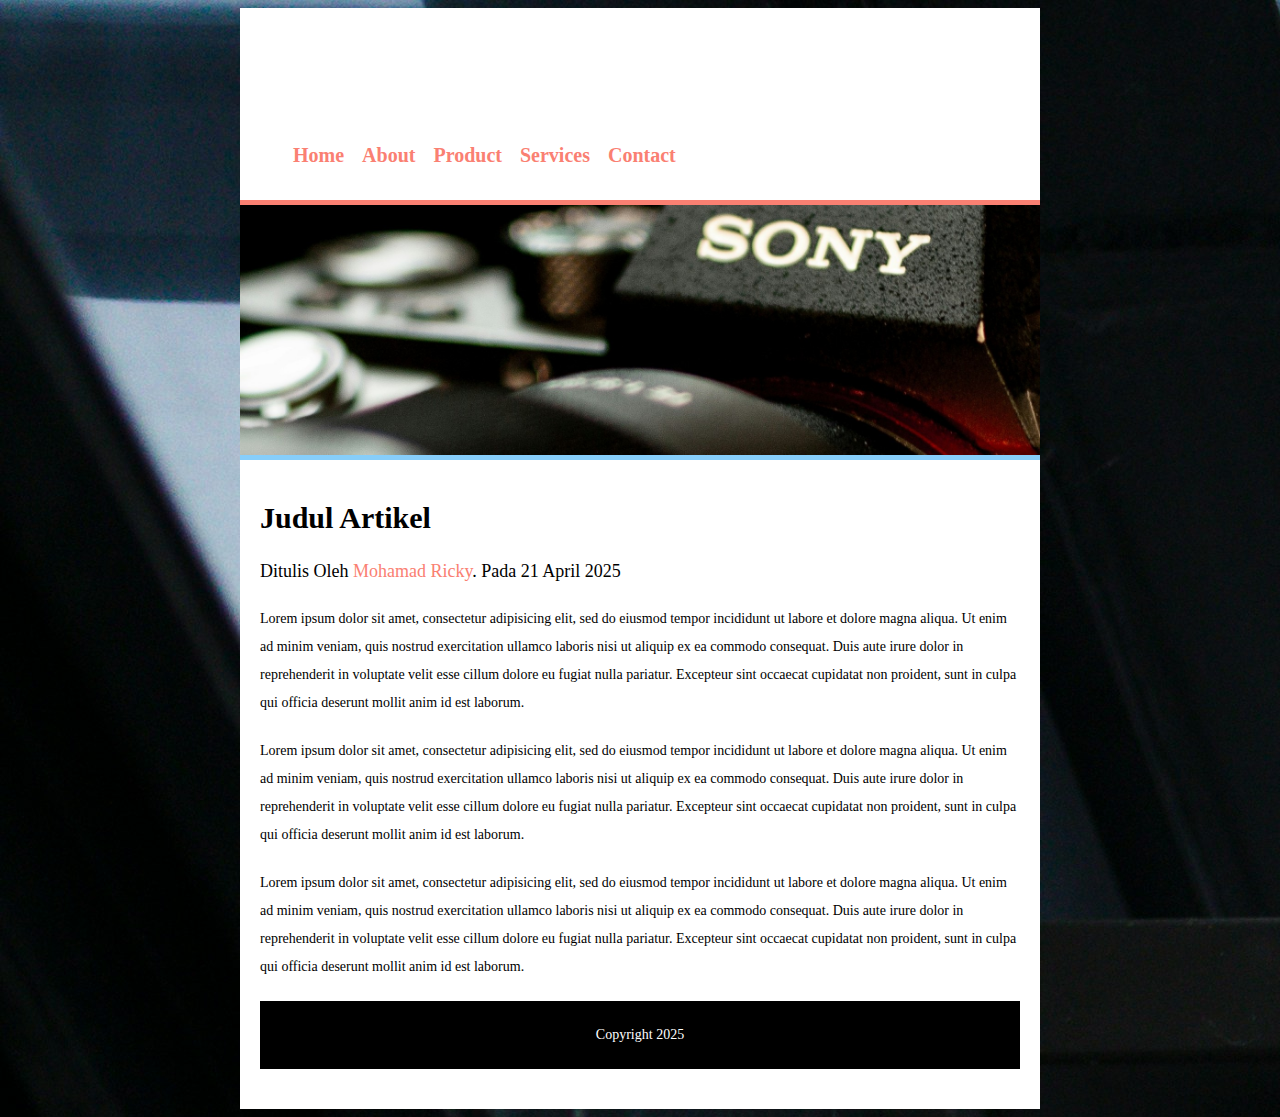
==== index.html @ feb1deef "Add files via upload" ====
<!DOCTYPE html>
<html>
<head>
	<meta charset="utf-8">
	<meta name="viewport" content="width=device-width, initial-scale=1">
	<title>Web Artikel</title>
	<link rel="stylesheet" href="style.css">
</head>
<body>
	<div class="container">
		
		<div class="header">
			<h1>MyWebsite</h1>
			<ul>
				<li><a href="#">Home</a></li>
				<li><a href="#">About</a></li>
				<li><a href="#">Product</a></li>
				<li><a href="#">Services</a></li>
				<li><a href="#">Contact</a></li>
			</ul>
	</div>
	<div class="hero"></div>
	<div class="content">
		<h2>Judul Artikel</h2>
		<p class="penulis">Ditulis Oleh <a href="#">Mohamad Ricky</a>. Pada 21 April 2025</p>

		<p>Lorem ipsum dolor sit amet, consectetur adipisicing elit, sed do eiusmod
		tempor incididunt ut labore et dolore magna aliqua. Ut enim ad minim veniam,
		quis nostrud exercitation ullamco laboris nisi ut aliquip ex ea commodo
		consequat. Duis aute irure dolor in reprehenderit in voluptate velit esse
		cillum dolore eu fugiat nulla pariatur. Excepteur sint occaecat cupidatat non
		proident, sunt in culpa qui officia deserunt mollit anim id est laborum.</p>

		<p>Lorem ipsum dolor sit amet, consectetur adipisicing elit, sed do eiusmod
		tempor incididunt ut labore et dolore magna aliqua. Ut enim ad minim veniam,
		quis nostrud exercitation ullamco laboris nisi ut aliquip ex ea commodo
		consequat. Duis aute irure dolor in reprehenderit in voluptate velit esse
		cillum dolore eu fugiat nulla pariatur. Excepteur sint occaecat cupidatat non
		proident, sunt in culpa qui officia deserunt mollit anim id est laborum.</p>

		<p>Lorem ipsum dolor sit amet, consectetur adipisicing elit, sed do eiusmod
		tempor incididunt ut labore et dolore magna aliqua. Ut enim ad minim veniam,
		quis nostrud exercitation ullamco laboris nisi ut aliquip ex ea commodo
		consequat. Duis aute irure dolor in reprehenderit in voluptate velit esse
		cillum dolore eu fugiat nulla pariatur. Excepteur sint occaecat cupidatat non
		proident, sunt in culpa qui officia deserunt mollit anim id est laborum.</p>
		<div class="footer">
			<p class="copy">Copyright 2025</p>
		</div>
</div>
	
</body>
</html>
---- style.css ----
/*style*/
body {
	font: 16px/28px arial sans-serif;
	background-color: #eaeaea;
	color: 333;
	background-image: url(free.jpg);
}

.container {
	width: 800px;
	margin: auto;
	background-color: white;
}

.header {
	padding: 10px;
}

.header {
	font-size: 20px;
	font-weight: bold;
}

.header ul li {
	display: inline-block;
	margin-top: 1px;
	margin-bottom: 1px;
	margin-right: 7px;
}

.header a {
	text-decoration: none;
	color: salmon;
	padding: 3px;
}

.header a:hover {
	background-color: lightskyblue;
	color: white;
}

.hero {
	height: 250px;
	background-image:url(gambar.jpg) ;
	background-size: cover;
	background-position: 0 -90px;
	border-bottom: 5px solid lightskyblue;
	border-top: 5px solid salmon;
}
.content {
	padding: 20px;
}

.content h2 {
	font-size: 30px;
	font-weight: bold;
}

.content .penulis {
	font-size: 18px;
	margin-top: 10px;
}

.content a {
	color: salmon;
	text-decoration: none;
}

.content p {
	margin-bottom: 20px;
	font-size: 14px;
}

.footer {
	background-color: black;
}

.footer .copy {
	color: white;
	text-align: center;
	padding: 20px;
}

.header h1 {
	font-style: italic;
	color: white;
	background-image: url(anime2.jpg);	padding: 20px;
	background-position: 0 -10px;
	background-size: cover;

-10
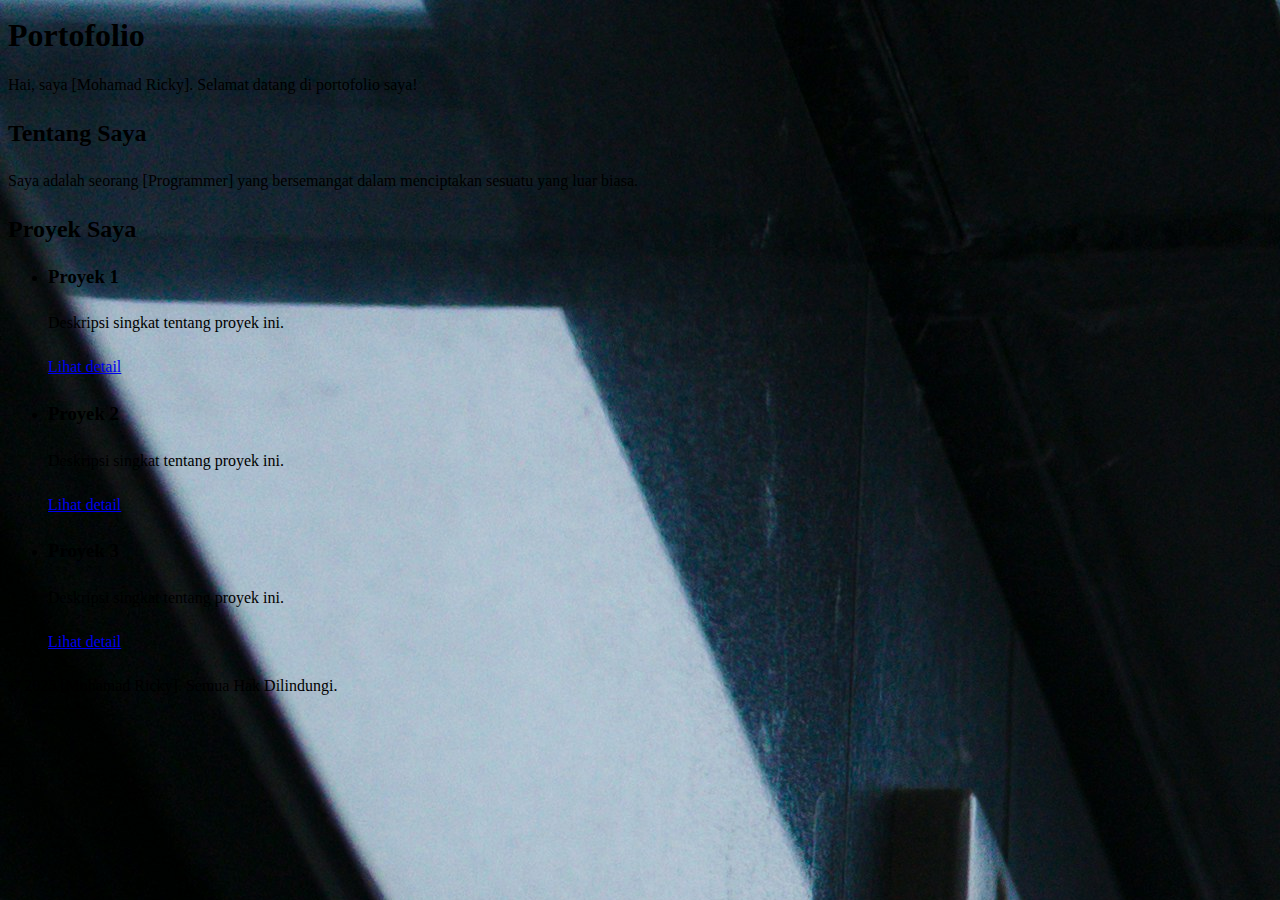
==== commit f81016f7: "Portofolio" ====
--- a/index.html
+++ b/index.html
@@ -1,55 +1,46 @@
 <!DOCTYPE html>
-<html>
+<html lang="id">
 <head>
-	<meta charset="utf-8">
-	<meta name="viewport" content="width=device-width, initial-scale=1">
-	<title>Web Artikel</title>
-	<link rel="stylesheet" href="style.css">
+    <meta charset="UTF-8">
+    <meta name="viewport" content="width=device-width, initial-scale=1.0">
+    <title>Portofolio Saya</title>
+    <link rel="stylesheet" href="style.css">
 </head>
 <body>
-	<div class="container">
-		
-		<div class="header">
-			<h1>MyWebsite</h1>
-			<ul>
-				<li><a href="#">Home</a></li>
-				<li><a href="#">About</a></li>
-				<li><a href="#">Product</a></li>
-				<li><a href="#">Services</a></li>
-				<li><a href="#">Contact</a></li>
-			</ul>
-	</div>
-	<div class="hero"></div>
-	<div class="content">
-		<h2>Judul Artikel</h2>
-		<p class="penulis">Ditulis Oleh <a href="#">Mohamad Ricky</a>. Pada 21 April 2025</p>
+    <header>
+        <h1>Portofolio</h1>
+        <p>Hai, saya [Mohamad Ricky]. Selamat datang di portofolio saya!</p>
+    </header>
 
-		<p>Lorem ipsum dolor sit amet, consectetur adipisicing elit, sed do eiusmod
-		tempor incididunt ut labore et dolore magna aliqua. Ut enim ad minim veniam,
-		quis nostrud exercitation ullamco laboris nisi ut aliquip ex ea commodo
-		consequat. Duis aute irure dolor in reprehenderit in voluptate velit esse
-		cillum dolore eu fugiat nulla pariatur. Excepteur sint occaecat cupidatat non
-		proident, sunt in culpa qui officia deserunt mollit anim id est laborum.</p>
+    <section id="about">
+        <h2>Tentang Saya</h2>
+        <p>Saya adalah seorang [Programmer] yang bersemangat dalam menciptakan sesuatu yang luar biasa.</p>
+    </section>
 
-		<p>Lorem ipsum dolor sit amet, consectetur adipisicing elit, sed do eiusmod
-		tempor incididunt ut labore et dolore magna aliqua. Ut enim ad minim veniam,
-		quis nostrud exercitation ullamco laboris nisi ut aliquip ex ea commodo
-		consequat. Duis aute irure dolor in reprehenderit in voluptate velit esse
-		cillum dolore eu fugiat nulla pariatur. Excepteur sint occaecat cupidatat non
-		proident, sunt in culpa qui officia deserunt mollit anim id est laborum.</p>
+    <section id="projects">
+        <h2>Proyek Saya</h2>
+        <ul>
+            <li>
+                <h3>Proyek 1</h3>
+                <p>Deskripsi singkat tentang proyek ini.</p>
+                <a href="halaman.html" target="_blank">Lihat detail</a>
+            </li>
+            <li>
+                <h3>Proyek 2</h3>
+                <p>Deskripsi singkat tentang proyek ini.</p>
+                <a href="ind.html" target="_blank">Lihat detail</a>
+            </li>
+            <li>
+                <h3>Proyek 3</h3>
+                <p>Deskripsi singkat tentang proyek ini.</p>
+                <a href="#" target="_blank">Lihat detail</a>
+            </li>
+        </ul>
+    </section>
 
-		<p>Lorem ipsum dolor sit amet, consectetur adipisicing elit, sed do eiusmod
-		tempor incididunt ut labore et dolore magna aliqua. Ut enim ad minim veniam,
-		quis nostrud exercitation ullamco laboris nisi ut aliquip ex ea commodo
-		consequat. Duis aute irure dolor in reprehenderit in voluptate velit esse
-		cillum dolore eu fugiat nulla pariatur. Excepteur sint occaecat cupidatat non
-		proident, sunt in culpa qui officia deserunt mollit anim id est laborum.</p>
-		<div class="footer">
-			<p class="copy">Copyright 2025</p>
-		</div>
-</div>
-	
+    <footer>
+        <p>&copy; 2025 [Mohamad Ricky]. Semua Hak Dilindungi.</p>
+    </footer>
+       <script src="Javascript.js"></script>
 </body>
 </html>
-
-
